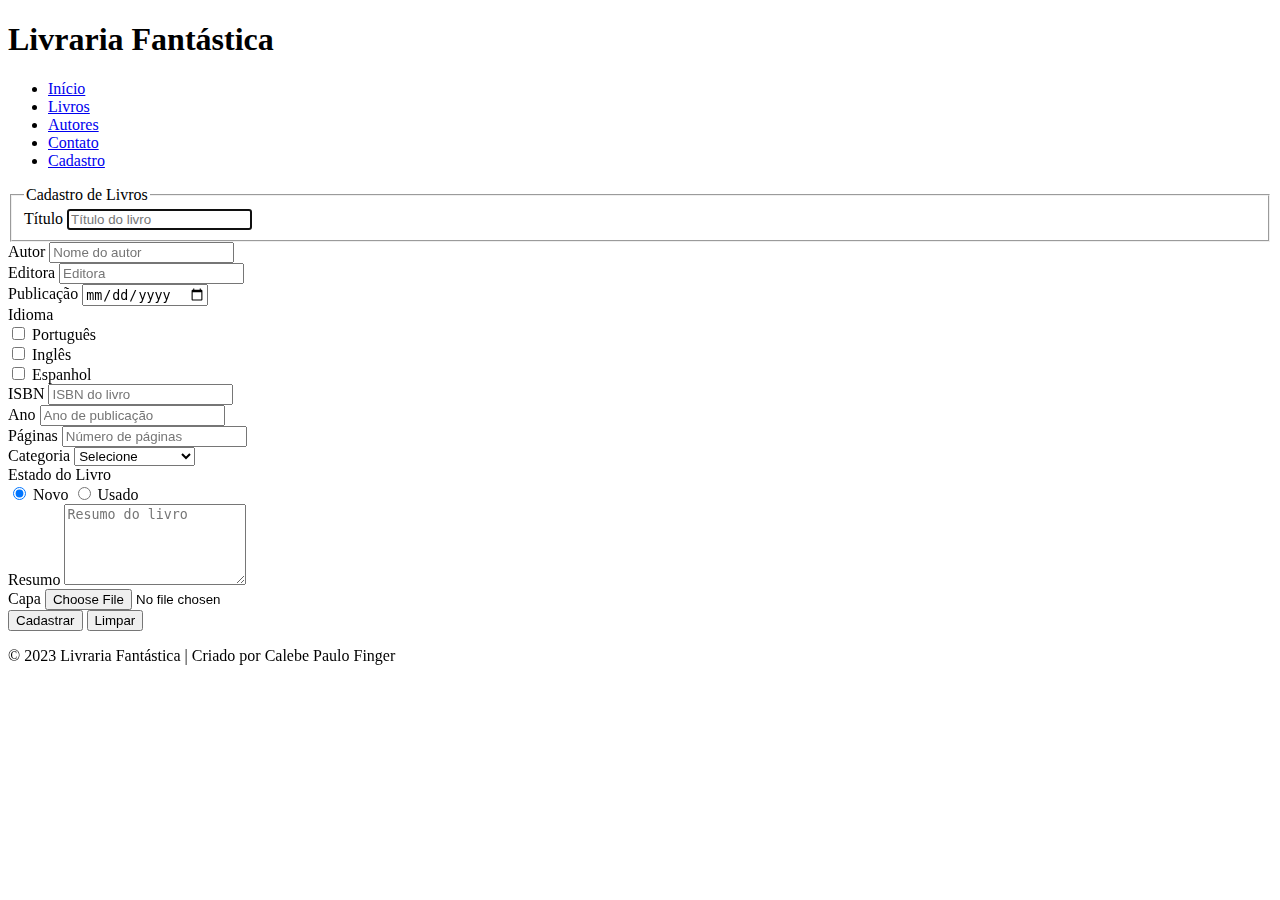
==== cadastro.html @ b75f91db "cadastro" ====
<!DOCTYPE html>
<html lang="pt-br">
<head>
    <meta charset="UTF-8">
    <meta name="viewport" content="width=device-width, initial-scale=1.0">
    <title>Cadastro de Livros</title>
    <link rel="stylesheet" href="estilos.css">
</head>
<body>
    <header>
        <h1>Livraria Fantástica</h1>
        <nav>
            <ul>
                <li><a href="index.html">Início</a></li>
                <li><a href="#">Livros</a></li>
                <li><a href="#">Autores</a></li>
                <li><a href="#">Contato</a></li>
                <li><a href="cadastro.html">Cadastro</a></li>
            </ul>
        </nav>
    </header>

    <main>
            <!-- Aqui vai o formulário -->        
        <section class="container">
        </section>
    </main>
    <form>
        <fieldset>
            <legend>Cadastro de Livros</legend>
    
            <div class="input-container">
                <label for="titulo">Título</label>
                <input type="text" name="titulo" id="titulo" placeholder="Título do livro" required autofocus>
            </div>
    
            <!-- Aqui vão os próximos campos de entrada -->
    
        </fieldset>
    </form>
    <div class="input-container">
        <label for="autor">Autor</label>
        <input type="text" name="autor" id="autor" placeholder="Nome do autor" required>
    </div>  
    <div class="input-container">
        <label for="editora">Editora</label>
        <input type="text" name="editora" id="editora" placeholder="Editora" required>
    </div>
    <div class="input-container">
        <label for="dtpublicacao">Publicação</label>
        <input type="date" name="dtpublicacao" id="dtpublicacao" required>
    </div>
    <div class="input-container">
        <label>Idioma</label>
        <div class="input-check">
            <input type="checkbox" name="idioma" value="Português" id="portugues">
            <label for="portugues">Português</label>
        </div>
            <div class="input-check">
                <input type="checkbox" name="idioma" value="Inglês" id="ingles">
                <label for="ingles">Inglês</label>
            </div>
            <div class="input-check">
                <input type="checkbox" name="idioma" value="Espanhol" id="espanhol">
                <label for="espanhol">Espanhol</label>
            </div>
        </div>
        <div class="input-container">
            <label for="isbn">ISBN</label>
            <input type="text" name="isbn" id="isbn" placeholder="ISBN do livro" pattern="\d{3}-\d{10}" required>
        </div>
        <div class="input-container">
            <label for="ano">Ano</label>
            <input type="number" name="ano" id="ano" placeholder="Ano de publicação" required>
        </div>
        <div class="input-container">
            <label for="paginas">Páginas</label>
            <input type="number" name="paginas" id="paginas" placeholder="Número de páginas" required>
        </div>
        <div class="input-container">
            <label for="categoria">Categoria</label>
            <select name="categoria" id="categoria" required>
                <option value="">Selecione</option>
                <option value="Ação">Ação</option>
                <option value="Aventura">Aventura</option>
                <option value="Comédia">Comédia</option>
                <option value="Drama">Drama</option>
                <option value="Ficção Científica">Ficção Científica</option>
                <option value="Romance">Romance</option>
                <option value="Suspense">Suspense</option>
                <option value="Terror">Terror</option>
            </select>
        </div>
        <div class="input-container">
            <label>Estado do Livro</label>
            <div class="radio-group">
                <input type="radio" name="situacao" id="novo" value="Novo" required checked>
                <label for="novo">Novo</label>
                <input type="radio" name="situacao" id="usado" value="Usado" required>
                <label for="usado">Usado</label>
            </div>
        </div>
        <div class="input-container">
            <label for="resumo">Resumo</label>
            <textarea name="resumo" id="resumo" placeholder="Resumo do livro" rows="5" required></textarea>
        </div>
        <div class="input-container">
            <label for="capa">Capa</label>
            <input type="file" name="capa" id="capa" accept="image/*">
        </div>
        <div class="actions">
            <button type="submit">Cadastrar</button>
            <button type="reset">Limpar</button>
        </div>
    <footer>
        <p>&copy; 2023 Livraria Fantástica | Criado por Calebe Paulo Finger</p>
    </footer>    
</body>
</html>
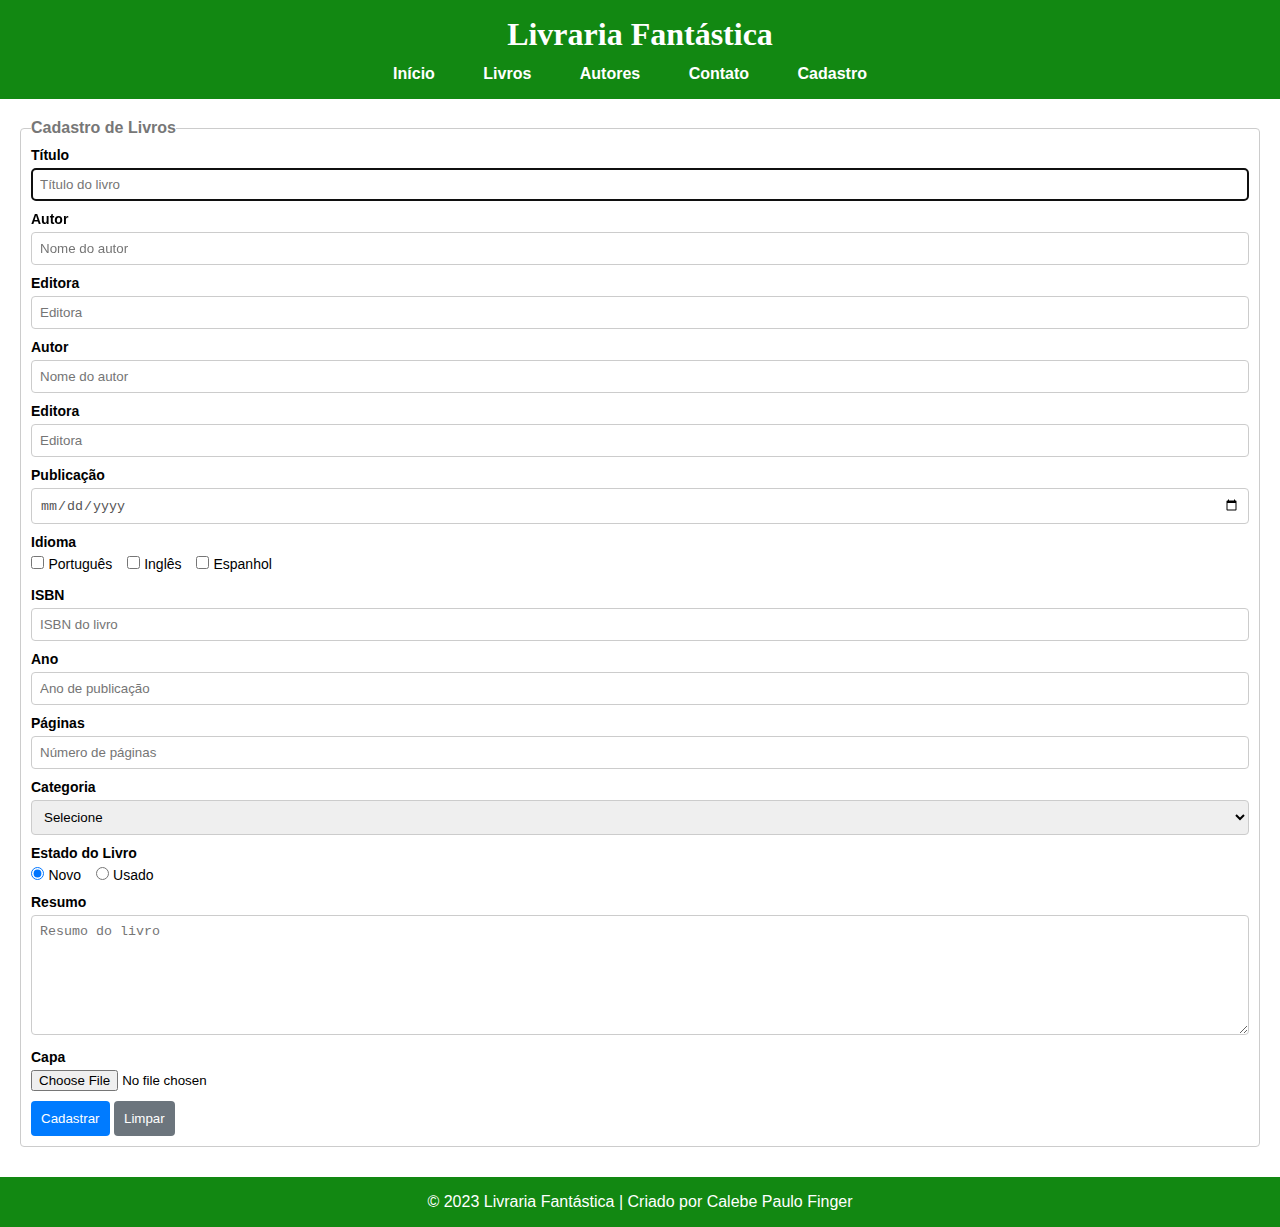
==== commit 1fb6bf03: "acabei" ====
--- a/cadastro.html
+++ b/cadastro.html
@@ -4,7 +4,7 @@
     <meta charset="UTF-8">
     <meta name="viewport" content="width=device-width, initial-scale=1.0">
     <title>Cadastro de Livros</title>
-    <link rel="stylesheet" href="estilos.css">
+    <link rel="stylesheet" href="css/estilo.css">
 </head>
 <body>
     <header>
@@ -20,24 +20,26 @@
         </nav>
     </header>
 
-    <main>
-            <!-- Aqui vai o formulário -->        
+    <main>      
         <section class="container">
-        </section>
-    </main>
-    <form>
-        <fieldset>
-            <legend>Cadastro de Livros</legend>
-    
-            <div class="input-container">
-                <label for="titulo">Título</label>
-                <input type="text" name="titulo" id="titulo" placeholder="Título do livro" required autofocus>
-            </div>
-    
-            <!-- Aqui vão os próximos campos de entrada -->
-    
-        </fieldset>
-    </form>
+            <form>
+                <fieldset>
+                    <legend>Cadastro de Livros</legend> 
+                    <div class="input-container">
+                        <label for="titulo">Título</label>
+                        <input type="text" name="titulo" id="titulo" placeholder="Título do livro" required autofocus>
+                    </div>
+                    <div class="input-container">
+                        <label for="autor">Autor</label>
+                        <input type="text" name="autor" id="autor" placeholder="Nome do autor" required>
+                    </div>
+                    
+                    <div class="input-container">
+                        <label for="editora">Editora</label>
+                        <input type="text" name="editora" id="editora" placeholder="Editora" required>
+                    </div>
+
+
     <div class="input-container">
         <label for="autor">Autor</label>
         <input type="text" name="autor" id="autor" placeholder="Nome do autor" required>
@@ -112,6 +114,11 @@
             <button type="submit">Cadastrar</button>
             <button type="reset">Limpar</button>
         </div>
+    </fieldset>
+</form>
+</section>
+</main>
+
     <footer>
         <p>&copy; 2023 Livraria Fantástica | Criado por Calebe Paulo Finger</p>
     </footer>    
--- a/css/estilo.css
+++ b/css/estilo.css
@@ -0,0 +1,203 @@
+/* Reset de Estilos */
+* {
+    margin: 0; /* Remove a margem padrão */
+    padding: 0; /* Remove o padding padrão */
+    box-sizing: border-box; /* Faz com que o padding e a borda não aumentem o tamanho do elemento */
+}
+
+body {
+    font-family: Arial, sans-serif; /* Define a fonte padrão */
+    background-color: #fff; /* Define a foto de fundo */
+}
+
+header {
+    background-color: #128812 ; /* Define a cor de fundo */
+    color: #fff; /* Define a cor do texto */
+    text-align: center; /* Centraliza o texto */
+    padding: 1rem; /* Define um espaçamento interno */
+}
+
+nav ul {
+    list-style: none; /* Remove a bolinha da lista */
+}
+
+nav li {
+    display: inline; /* Faz com que os itens da lista fiquem na mesma linha */
+    margin-right: 20px; /* Define um espaçamento entre os itens */
+}
+
+nav a {
+    text-decoration: none; /* Remove o sublinhado dos links */
+    color: #fff; /* Define a cor do texto */
+    font-weight: bold; /* Define o peso da fonte */
+}
+
+main {
+    padding: 20px; /* Define um espaçamento interno */
+    overflow: hidden; /* Faz com que o elemento não ultrapasse o tamanho do pai */
+}
+
+.card {
+    width: calc(33.33% - 40px); /* 33.33% - 40px */
+    height: 500px;
+    margin: 10px; /* Define um espaçamento externo */
+    padding: 2px; /* Define um espaçamento interno */
+    background-color: #dbdbdb; /* Define a cor de fundo */
+    box-shadow: 0 2px 4px rgba(0, 0, 0, 0.1); /* Adiciona uma sombra */
+    text-align: center; /* Centraliza o texto */
+    float: left; /* Faz com que os elementos fiquem na mesma linha */
+    border-radius: 15px; /*faz com que as bordas fiquem arredondadas*/
+}
+
+.card img {
+    max-width: 100%; /* Define a largura máxima da imagem */
+    height: 300px; /* Define a altura da imagem */
+    margin-top: 50px;
+}
+
+.card button {
+    background-color: #ec913c;
+    color: #ffffff;
+    border: none;
+    padding: 8px 16px;
+    margin-top: 10px;
+    cursor: pointer; /* Muda o cursor do mouse */
+    transition: background-color 0.3s ease; /* Adiciona uma transição suave */
+    border-radius: 8px; /*faz com que as bordas fiquem arredondadas*/
+}
+
+.card button:hover {
+    background-color: #975908; /* Muda a cor de fundo ao passar o mouse */
+}
+
+footer {
+    background-color: #128812;
+    color: #fff;
+    text-align: center;
+    padding: 1rem;
+}
+
+nav li {
+    color: #3aac57;
+    border: none;   
+    padding: 6px 12px;
+    margin-top: 10px;
+    cursor: pointer; /* Muda o cursor do mouse */
+    transition: background-color 0.5s ease; /* Adiciona uma transição suave */
+}
+
+nav li :hover {
+    background-color: #006800; /* Muda a cor de fundo ao passar o mouse */   
+    padding: 6px 12px; /*Aumenta o tamanho do quadrado ao redor da palavra*/
+    border-radius: 8px; /*faz com que as bordas fiquem arredondadas*/
+}
+
+h1{
+    padding-block-end: 1%;
+    font-family: 'Times New Roman', Times, serif;
+    color: #ffffff;
+}
+* Formulário */
+.container {
+    width: 1200px;
+    max-width: 100%;
+    margin: 0 auto;
+    padding: 20px;
+    background-color: #fff;
+    box-shadow: 0 2px 4px rgba(0, 0, 0, 0.1);
+}
+
+form {
+  overflow: hidden;
+}
+
+form fieldset {
+  border: 1px solid #ccc;
+  border-radius: 4px;
+  padding: 10px;
+  margin-bottom: 10px;
+}
+
+form legend {
+  font-weight: bold;
+  color: #777;
+}
+
+/* Campos de Entrada de Texto */
+.input-container {
+    margin-bottom: 10px;
+}
+
+.input-container label {
+    display: block;
+    margin-bottom: 5px;
+    font-weight: bold;
+    font-size: 14px;
+}
+
+input[type="text"],
+input[type="date"],
+input[type="number"] {
+  width: 100%;
+  padding: 8px;
+  border: 1px solid #ccc;
+  border-radius: 4px;
+  color: #555;
+}
+
+
+/* Componentes Checkbox e Radio */
+.radio-group label {
+    display: inline;
+    margin-right: 10px;
+    font-weight: normal;
+  }
+  
+  .input-check {
+      display: inline-block;
+      margin-right: 10px;
+  }
+  
+  .input-check input[type="checkbox"] + label {
+      display: inline-block;
+      font-weight: normal;
+  }
+
+
+  /* Componentes Textarea e Select */
+textarea {
+    width: 100%;
+    padding: 8px;
+    border: 1px solid #ccc;
+    border-radius: 4px;
+    resize: vertical; /* Permite redimensionar verticalmente o textarea */
+    height: 120px; /* Altura inicial do textarea */
+  }
+  
+  select {
+    width: 100%;
+    padding: 8px;
+    border: 1px solid #ccc;
+    border-radius: 4px;
+  }
+
+
+  /* Botões */
+button {
+    background-color: #007bff;
+    color: white;
+    border: none;
+    border-radius: 4px;
+    padding: 10px;
+    cursor: pointer; /* Adiciona um cursor de ponteiro */
+  }
+  
+  /* Botão de Limpar */
+  button[type="reset"] {
+    background-color: #6c757d;
+  }
+  
+  /* Botão de Enviar */
+  button:hover {
+    background-color: #0056b3;
+  }